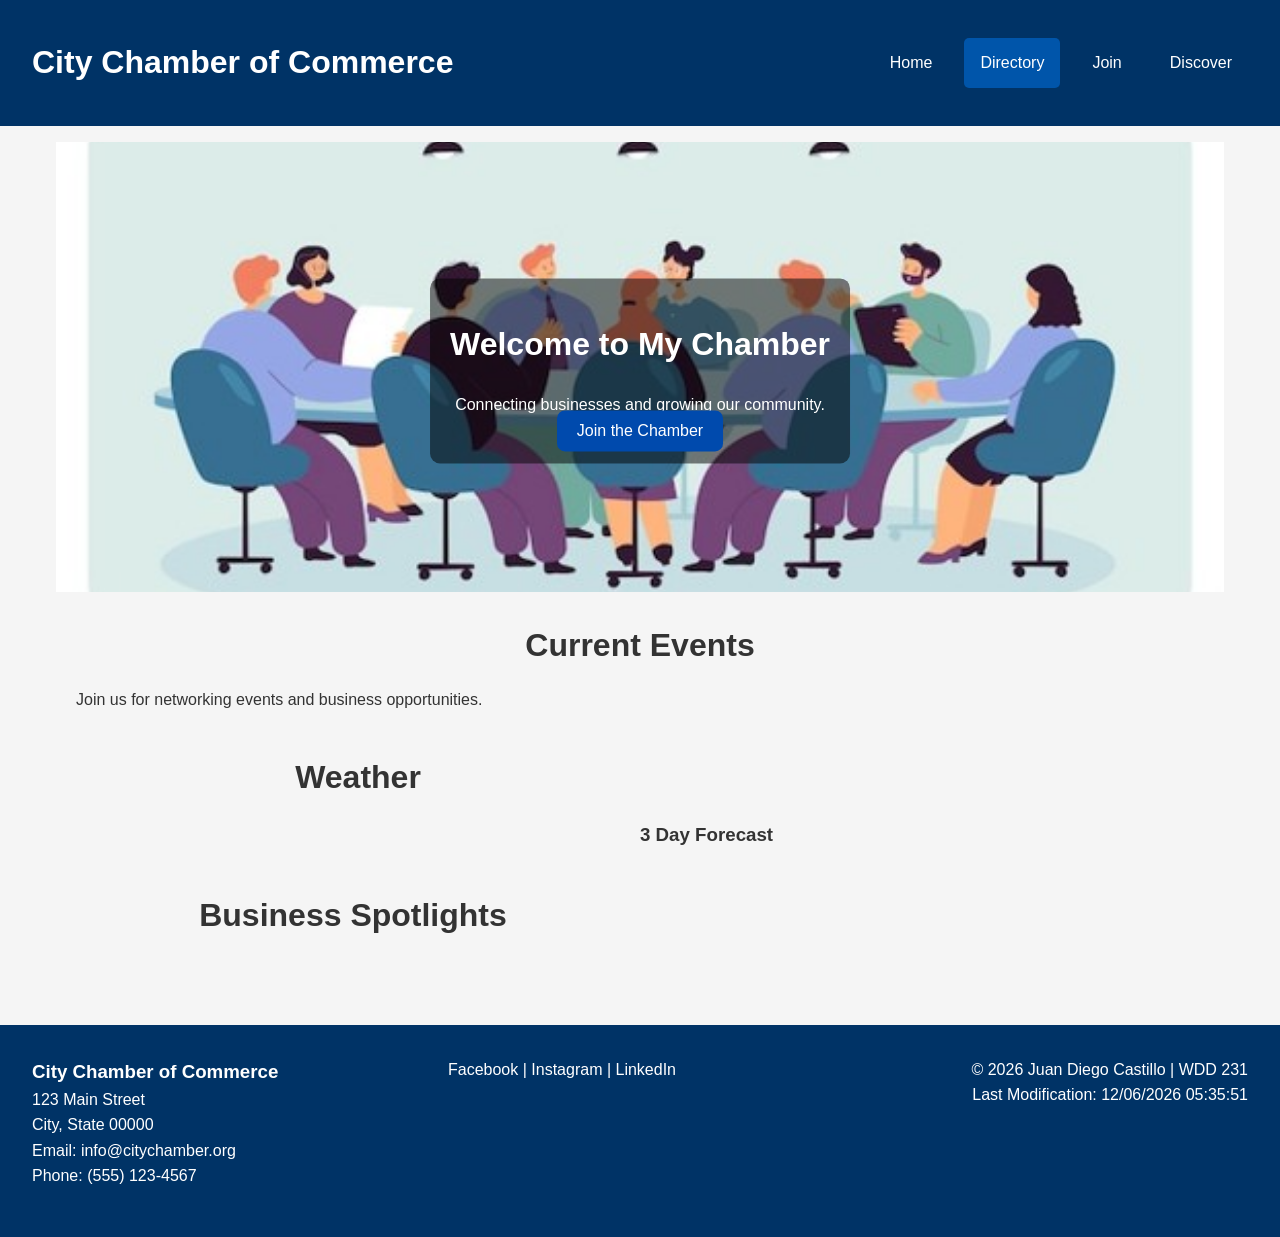
==== chamber/index.html @ c0eeb82d "W03 Update" ====
<!DOCTYPE html>
<html lang="en">
<head>
    <meta charset="UTF-8">
    <meta name="viewport" content="width=device-width, initial-scale=1.0">

    <title>Chamber of Commerce | Directory</title>

    <meta name="description" content="Directory of businesses that belong to the Chamber of Commerce.">
    <meta name="author" content="Juan Diego Castillo">

    <!-- Open Graph / Facebook -->
    <meta property="og:title" content="City Chamber of Commerce Home">
    <meta property="og:description" content="Connect with local businesses and community events.">
    <meta property="og:url" content="https://Juan2099.github.io/wdd231/chamber/">
    <meta property="og:image" content="images/plazaLima.jpg">
    <meta property="og:type" content="website">

    <!-- Favicon -->
    <link rel="icon" href="images/favicon.png">

    <!-- CSS -->
    <link rel="stylesheet" href="css/normalize.css">
    <link rel="stylesheet" href="css/small.css">
    <link rel="stylesheet" href="css/larger.css">

    <!-- JavaScript -->
    <script src="js/directory.js" defer></script>
    <script src="js/date.js" defer></script>
    <script src="js/weather.js" defer></script>
    <script src="js/spotlight.js" defer></script>
</head>

<body>

    <header>
        <div class="logo">
            <h1>City Chamber of Commerce</h1>
        </div>

        <nav>
            <ul class="navigation">
                <li><a href="index.html">Home</a></li>
                <li><a href="directory.html" class="active">Directory</a></li>
                <li><a href="join.html">Join</a></li>
                <li><a href="discover.html">Discover</a></li>
            </ul>
        </nav>
    </header>

    <main>

        <!-- Hero -->
        <section class="hero">
            <img src="images/hero.jpg" alt="Chamber business community">
            
            <div class="hero-text">
                <h1>Welcome to My Chamber</h1>
                <p>Connecting businesses and growing our community.</p>

                <a href="join.html" class="cta">
                    Join the Chamber
                </a>
            </div>
        </section>


        <!-- Events -->
        <section class="events">
            <h2>Current Events</h2>

            <p>
                Join us for networking events and business opportunities.
            </p>
        </section>


        <!-- Weather -->
        <section class="weather">
            <h2>Weather</h2>

            <p id="current-temp"></p>
            <p id="weather-desc"></p>

            <h3>3 Day Forecast</h3>

            <div id="forecast"></div>

        </section>


        <!-- Spotlights -->
        <section class="spotlights">

            <h2>Business Spotlights</h2>

            <div id="spotlight-container"></div>

        </section>


    </main>

    <footer>

        <div class="contact-info">
            <h3>City Chamber of Commerce</h3>
            <p>123 Main Street</p>
            <p>City, State 00000</p>
            <p>Email: info@citychamber.org</p>
            <p>Phone: (555) 123-4567</p>
        </div>

        <div class="social">
            <a href="#">Facebook</a> |
            <a href="#">Instagram</a> |
            <a href="#">LinkedIn</a>
        </div>

        <div class="developer-info">
            <p>
                &copy;
                <span id="year"></span>
                Juan Diego Castillo | WDD 231
            </p>

            <p id="lastModified"></p>
        </div>

    </footer>

</body>
</html>
---- chamber/css/small.css ----
/* ==========================
   GENERAL
========================== */

* {
    margin: 0;
    padding: 0;
    box-sizing: border-box;
}

body {
    font-family: Arial, Helvetica, sans-serif;
    background-color: #f5f5f5;
    color: #333;
    line-height: 1.6;
}

img {
    width: 100%;
    height: auto;
}

a {
    text-decoration: none;
    color: #0d6efd;
}

ul {
    list-style: none;
}

/* ==========================
   HEADER
========================== */

header {
    background-color: #003366;
    color: white;
    padding: 1rem;
    text-align: center;
}

.logo h1 {
    font-size: 1.8rem;
}

nav {
    margin-top: 1rem;
}

.navigation {
    display: flex;
    flex-direction: column;
    gap: .5rem;
}

.navigation a {
    display: block;
    color: white;
    padding: .7rem;
    border-radius: 5px;
}

.navigation a:hover,
.navigation .active {
    background-color: #0055aa;
}

/* ==========================
   MAIN
========================== */

main {
    max-width: 1200px;
    margin: auto;
    padding: 1rem;
}

main h2 {
    text-align: center;
    margin-bottom: 1rem;
}

/* ==========================
   BUTTONS
========================== */

.view-buttons {
    display: flex;
    justify-content: center;
    gap: 1rem;
    margin-bottom: 1.5rem;
}

.view-buttons button {
    padding: .8rem 1.2rem;
    border: none;
    border-radius: 5px;
    background-color: #003366;
    color: white;
    font-size: 1rem;
}

.view-buttons button:hover {
    background-color: #0055aa;
}

/* ==========================
   GRID VIEW
========================== */

.grid {
    display: grid;
    grid-template-columns: 1fr;
    gap: 1rem;
}

.grid section {
    background: white;
    padding: 1rem;
    border-radius: 10px;
    text-align: center;
    box-shadow: 0 0 10px rgba(0,0,0,.1);
}

.grid img {
    width: 120px;
    height: 120px;
    object-fit: cover;
    margin-bottom: 1rem;
}

.grid h3 {
    margin-bottom: .5rem;
    color: #003366;
}

.grid p {
    margin: .3rem 0;
}

.grid a {
    display: inline-block;
    margin-top: .5rem;
}

/* ==========================
   LIST VIEW
========================== */

.list {
    display: flex;
    flex-direction: column;
    gap: .5rem;
}

.list section {
    display: flex;
    flex-direction: column;
    background: white;
    padding: 1rem;
    border-left: 5px solid #003366;
}

.list img {
    display: none;
}

.list h3 {
    color: #003366;
    margin-bottom: .5rem;
}

/* ==========================
   FOOTER
========================== */

footer {
    margin-top: 2rem;
    background-color: #003366;
    color: white;
    text-align: center;
    padding: 2rem 1rem;
}

.contact-info,
.social,
.developer-info {
    margin-bottom: 1rem;
}

.social a {
    color: white;
}

.social a:hover {
    text-decoration: underline;
}

/* Index
   ========================================================================== */

.card {

    border:1px solid #ccc;
    padding:20px;
    text-align:center;
    border-radius:10px;

}


.card img{

    width:120px;
    height:120px;
    object-fit:contain;

}
.hero {
    position: relative;
}

.hero img {
    width:100%;
    height:450px;
    object-fit:cover;
}


.hero-text {
    position:absolute;
    top:50%;
    left:50%;
    transform:translate(-50%,-50%);
    text-align:center;
    color:white;
    background:rgba(0,0,0,0.5);
    padding:20px;
    border-radius:10px;
}


.cta {
    background:#004aad;
    color:white;
    padding:12px 20px;
    border-radius:8px;
    text-decoration:none;
}


.events,
.weather,
.spotlights {
    padding:20px;
}
---- chamber/css/larger.css ----
/* ==========================================
   LARGER.CSS
   Styles for screens 768px and larger
========================================== */

@media screen and (min-width: 768px) {

    /* ---------- Header ---------- */

    header {
        display: flex;
        justify-content: space-between;
        align-items: center;
        padding: 1rem 2rem;
    }

    .logo h1 {
        font-size: 2rem;
    }

    nav {
        margin-top: 0;
    }

    .navigation {
        flex-direction: row;
        gap: 1rem;
    }

    .navigation a {
        padding: .75rem 1rem;
    }

    /* ---------- Main ---------- */

    main h2 {
        font-size: 2rem;
    }

    /* ---------- Grid View ---------- */

    .grid {
        grid-template-columns: repeat(auto-fit, minmax(300px, 1fr));
    }

    .grid section {
        transition: transform .3s ease, box-shadow .3s ease;
    }

    .grid section:hover {
        transform: translateY(-5px);
        box-shadow: 0 8px 20px rgba(0,0,0,.2);
    }

    .grid img {
        width: 150px;
        height: 150px;
    }

    /* ---------- List View ---------- */

    .list section {
        display: grid;
        grid-template-columns: 2fr 2fr 1.5fr 2fr;
        align-items: center;
        gap: 1rem;
    }

    .list h3,
    .list p,
    .list a {
        margin: 0;
    }

    /* ---------- Footer ---------- */

    footer {
        display: grid;
        grid-template-columns: repeat(3, 1fr);
        align-items: start;
        text-align: left;
        gap: 2rem;
        padding: 2rem;
    }

    .developer-info {
        text-align: right;
    }

}

/*Index*/
@media screen and (min-width:700px){

main{
    max-width:1200px;
    margin:auto;
}


.spotlights{
    display:grid;
    grid-template-columns:repeat(auto-fit,minmax(250px,1fr));
    gap:20px;
}


.weather{
    display:grid;
    grid-template-columns:1fr 1fr;
}

}
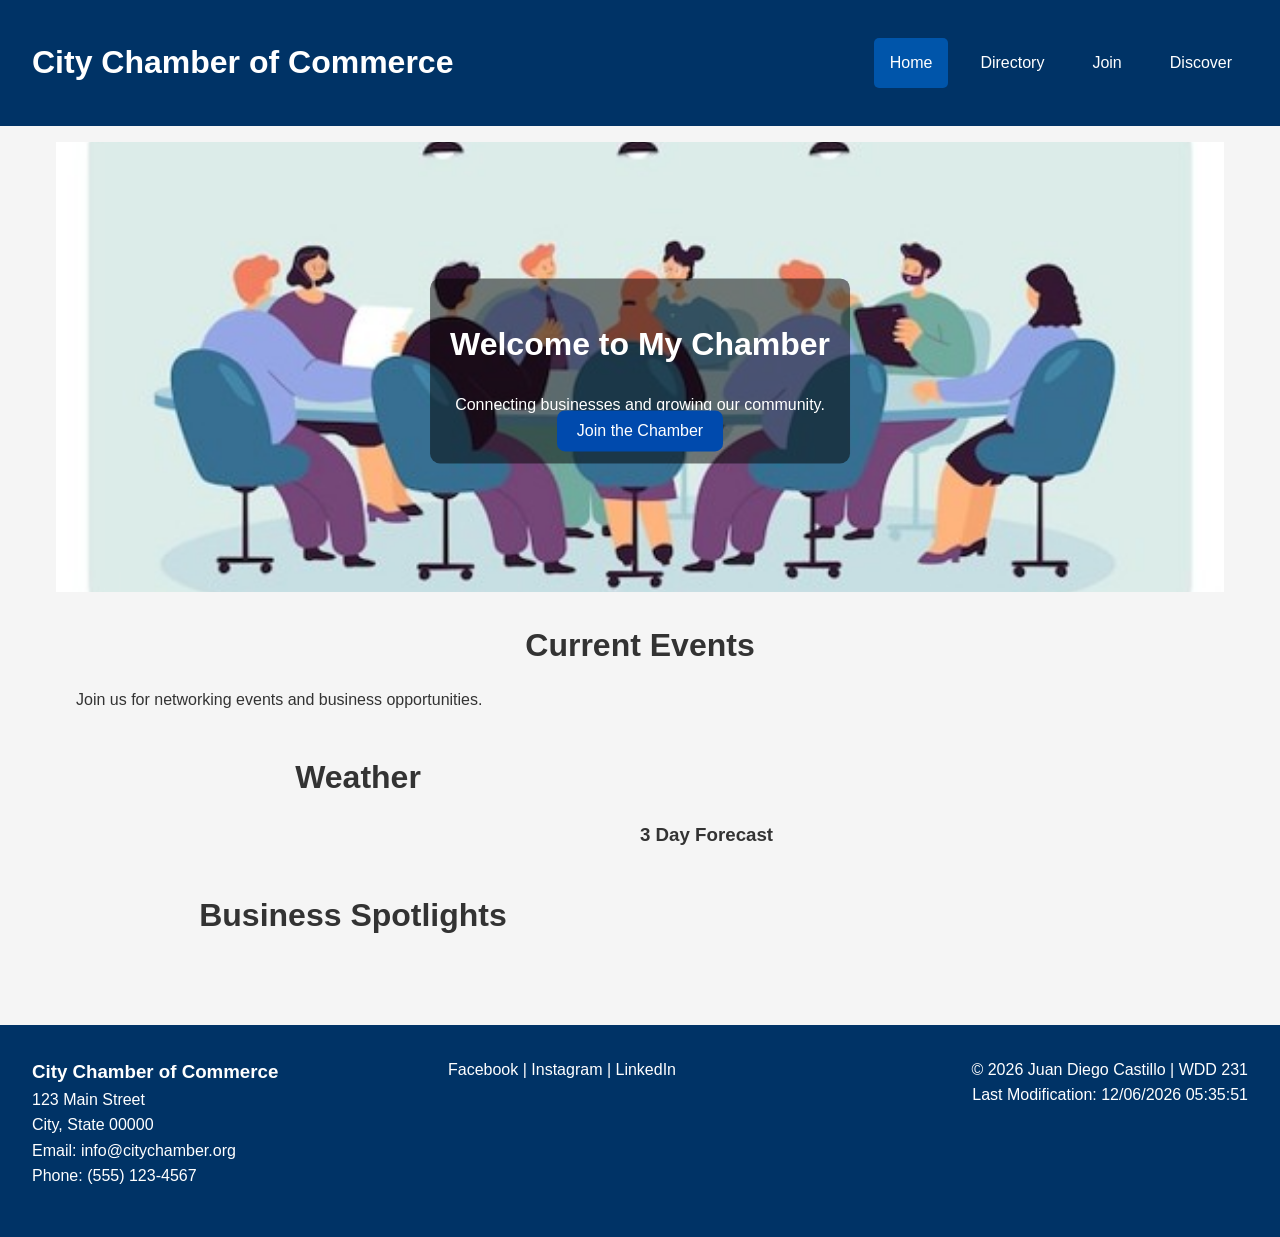
==== commit 1bbbc82d: "W04 Update" ====
--- a/chamber/index.html
+++ b/chamber/index.html
@@ -40,8 +40,8 @@
 
         <nav>
             <ul class="navigation">
-                <li><a href="index.html">Home</a></li>
-                <li><a href="directory.html" class="active">Directory</a></li>
+                <li><a href="index.html"  class="active">Home</a></li>
+                <li><a href="directory.html">Directory</a></li>
                 <li><a href="join.html">Join</a></li>
                 <li><a href="discover.html">Discover</a></li>
             </ul>
